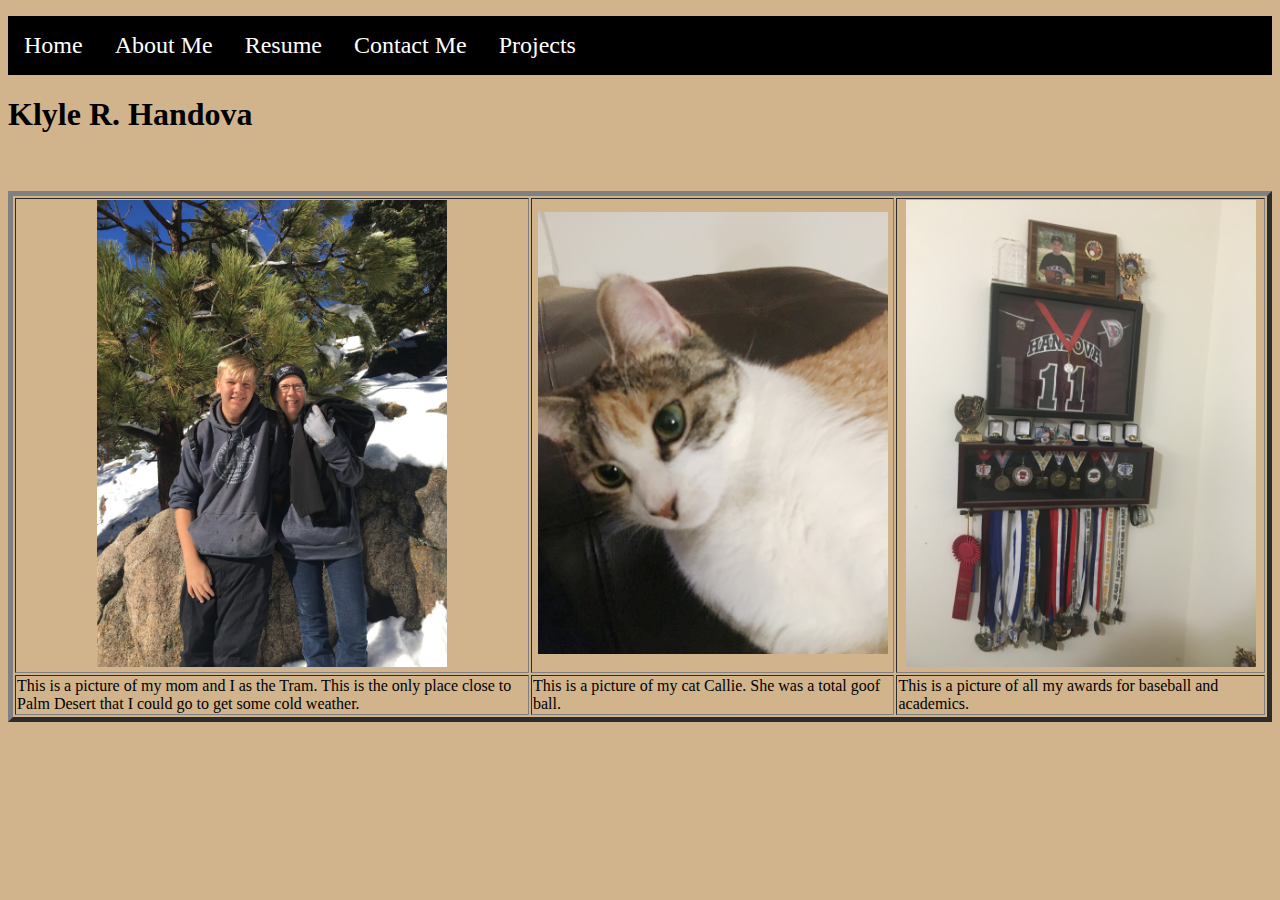
==== index.html @ 0d0ab195 "added home page stuff" ====
<!DOCTYPE html>
<html>
    <head>
        <title>1st WebSite</title>
        <link rel="stylesheet" type="text/css" href="css/navbar.css" />
        
    </head>

    <body>
        <ul  class="navbar">
                <li><a href="index.html">Home</a></li>
                <li><a href="aboutme.html">About Me</a></li>
                <li><a href="resume.html">Resume</a></li>
                <li><a href="contactme.html">Contact Me</a></li>
                <li class="dropdown">
                    <a href="#">Projects</a>
                    <ul class="dropdown-content">
                        <li><a href="#">Project 1</a></li>
                        <li><a href="#">Project 2</a></li>
                        <li><a href="#">Project 3</a></li>
                        <li><a href="#">Project 4</a></li>
                        <li><a href="#">Project 5</a></li>
                    </ul>

                </li>
            </ul>
        <h1>Klyle R. Handova</h1>
        <br>
        <br>
        <table border="5">
            <tbody>
                <tr>
                    <th><img class="center" src="images/IMG_5695.JPG" width="350px"></th>
                    <th><img class="center" src="images/Callie.jpg" width="350px"></th>
                    <th><img class="center" src="images/IMG_1171.JPG" width="350px"></th>
                </tr>
                <tr>
                    <td>This is a picture of my mom and I as the Tram. This is the only place close to Palm Desert that I could go to get some cold weather.</td>
                    <td>This is a picture of my cat Callie. She was a total goof ball.</td>
                    <td>This is a picture of all my awards for baseball and academics.</td>
                </tr>
            </tbody>
        </table>
    </body>
</html>
---- css/navbar.css ----
.navbar {
                    background-color: black;
                    overflow: hidden;
                    padding: 0px;
                }

                .navbar li {
                    list-style-type: none;
                    float: left;
                    color: #FFFFFF;
                }

                .navbar a {
                    color: inherit;
                    text-decoration: none;
                    font-size: 24px;
                    padding: 16px;
                    display: inline-block;

                }
                .dropdown-content li {
                    float: none;
                }
                .dropdown-content {
                    padding:  0px;
                    background-color: black;
                    display: none;
                    position: absolute;
                    
                }


                .navbar li:hover {
                    background-color: red;
                }

                .dropdown:hover .dropdown-content {
                display: block;
                }

                .navbar .active {
                    background-color: red;
                }
                body {
                    background-color: tan;
                }
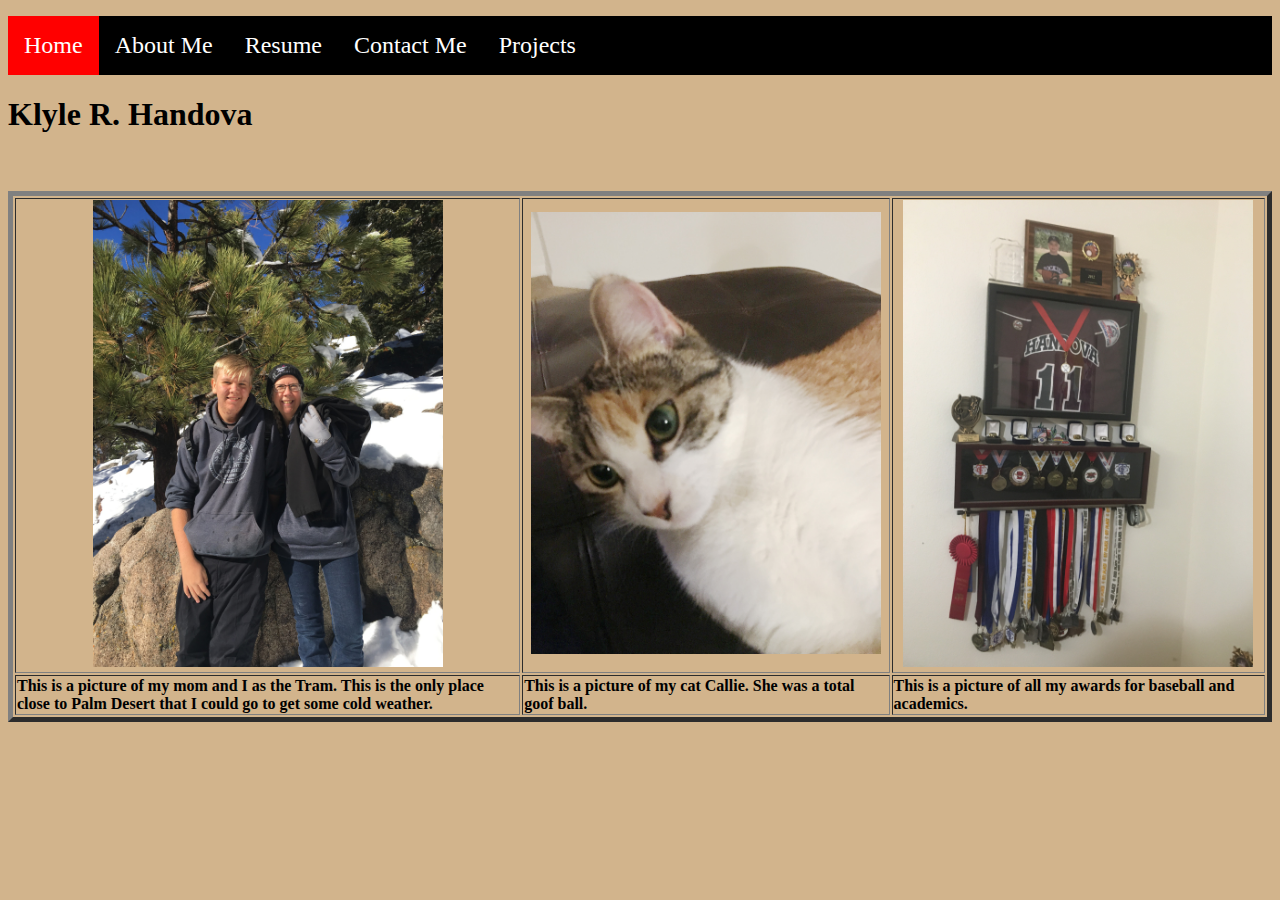
==== commit 353883a9: "finished resume page" ====
--- a/index.html
+++ b/index.html
@@ -1,14 +1,14 @@
 <!DOCTYPE html>
 <html>
     <head>
-        <title>1st WebSite</title>
+        <title>Home</title>
         <link rel="stylesheet" type="text/css" href="css/navbar.css" />
         
     </head>
 
     <body>
         <ul  class="navbar">
-                <li><a href="index.html">Home</a></li>
+                <li class="active"><a href="index.html">Home</a></li>
                 <li><a href="aboutme.html">About Me</a></li>
                 <li><a href="resume.html">Resume</a></li>
                 <li><a href="contactme.html">Contact Me</a></li>
@@ -35,9 +35,9 @@
                     <th><img class="center" src="images/IMG_1171.JPG" width="350px"></th>
                 </tr>
                 <tr>
-                    <td>This is a picture of my mom and I as the Tram. This is the only place close to Palm Desert that I could go to get some cold weather.</td>
-                    <td>This is a picture of my cat Callie. She was a total goof ball.</td>
-                    <td>This is a picture of all my awards for baseball and academics.</td>
+                    <td><b>This is a picture of my mom and I as the Tram. This is the only place close to Palm Desert that I could go to get some cold weather.</b></td>
+                    <td><b>This is a picture of my cat Callie. She was a total goof ball.</b></td>
+                    <td><b>This is a picture of all my awards for baseball and academics.</b></td>
                 </tr>
             </tbody>
         </table>
--- a/css/navbar.css
+++ b/css/navbar.css
@@ -41,7 +41,9 @@
                 .navbar .active {
                     background-color: red;
                 }
-                body {
-                    background-color: tan;
-                }
-                +               body {
+                   background-color: tan;
+               }
+               hr {
+                   background-color: black;
+               }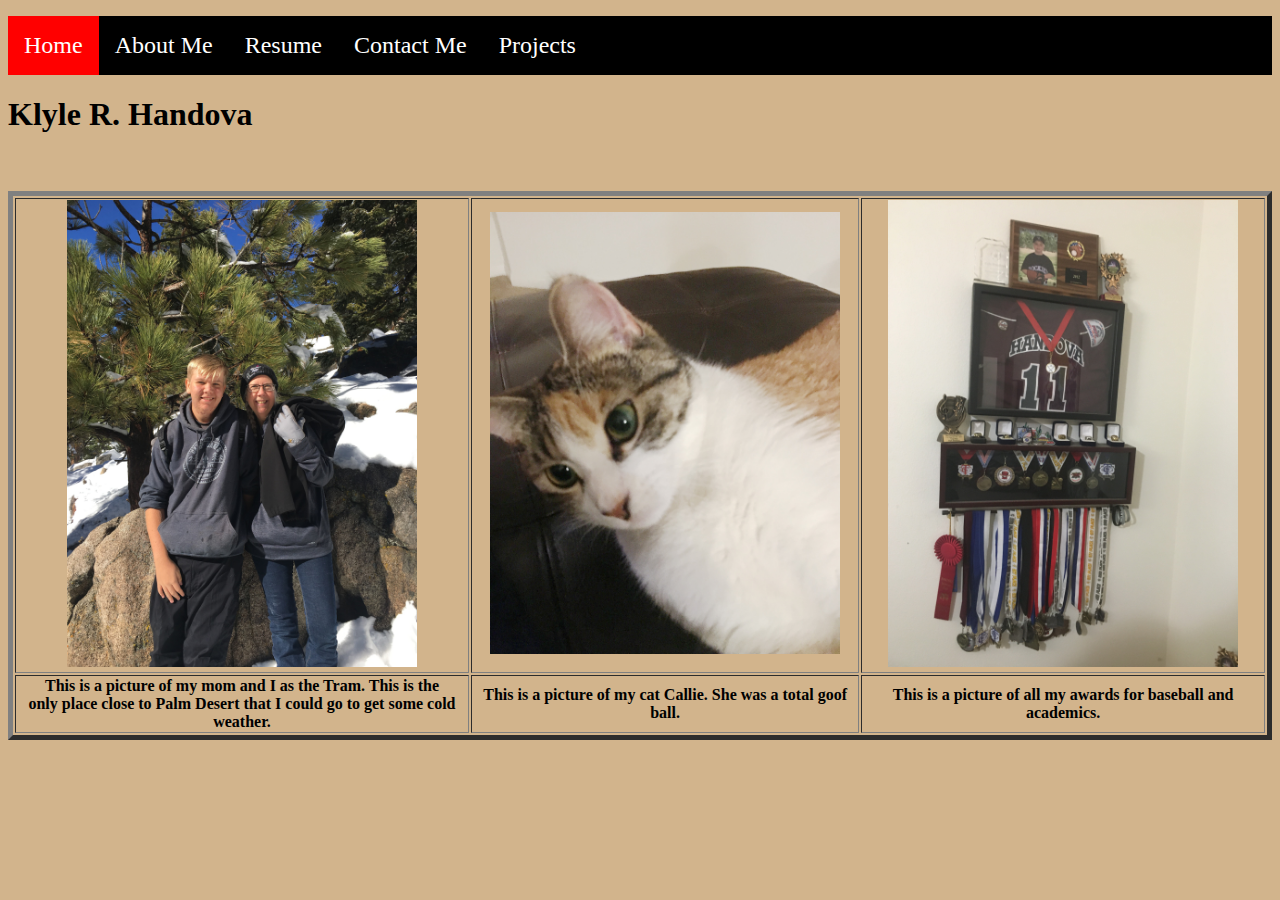
==== commit aaa7bfac: "added br" ====
--- a/index.html
+++ b/index.html
@@ -35,7 +35,7 @@
                     <th><img class="center" src="images/IMG_1171.JPG" width="350px"></th>
                 </tr>
                 <tr>
-                    <td><b>This is a picture of my mom and I as the Tram. This is the only place close to Palm Desert that I could go to get some cold weather.</b></td>
+                    <td><b>This is a picture of my mom and I as the Tram. This is the <br>only place close to Palm Desert that I could go to get some cold weather.</b></td>
                     <td><b>This is a picture of my cat Callie. She was a total goof ball.</b></td>
                     <td><b>This is a picture of all my awards for baseball and academics.</b></td>
                 </tr>
--- a/css/navbar.css
+++ b/css/navbar.css
@@ -46,4 +46,9 @@
                }
                hr {
                    background-color: black;
-               }+               }
+               table {
+                   text-align: center;
+                   
+               }
+               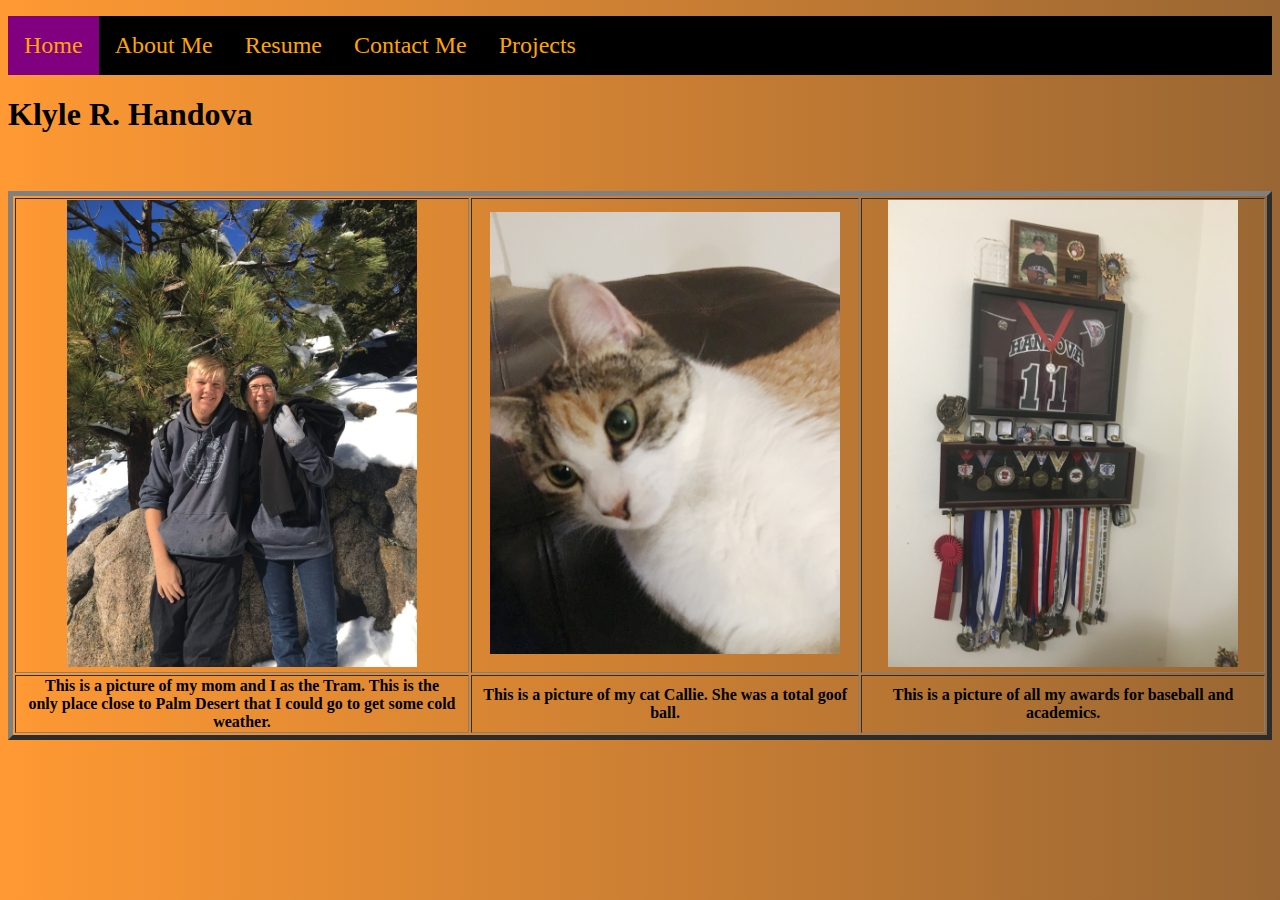
==== commit 808e0388: "finished text adventure" ====
--- a/index.html
+++ b/index.html
@@ -15,7 +15,7 @@
                 <li class="dropdown">
                     <a href="#">Projects</a>
                     <ul class="dropdown-content">
-                        <li><a href="#">Project 1</a></li>
+                        <li><a href="textadventure.html">Text Adventure</a></li>
                         <li><a href="#">Project 2</a></li>
                         <li><a href="#">Project 3</a></li>
                         <li><a href="#">Project 4</a></li>
--- a/css/navbar.css
+++ b/css/navbar.css
@@ -7,7 +7,7 @@
                 .navbar li {
                     list-style-type: none;
                     float: left;
-                    color: #FFFFFF;
+                    color: orange;
                 }
 
                 .navbar a {
@@ -26,12 +26,13 @@
                     background-color: black;
                     display: none;
                     position: absolute;
+                    z-index: 1;
                     
                 }
 
 
                 .navbar li:hover {
-                    background-color: red;
+                    background-color: purple;
                 }
 
                 .dropdown:hover .dropdown-content {
@@ -39,10 +40,10 @@
                 }
 
                 .navbar .active {
-                    background-color: red;
+                    background-color: purple;
                 }
                body {
-                   background-color: tan;
+                   background: linear-gradient(to left, #996633 0%, #ff9933 100%);
                }
                hr {
                    background-color: black;
